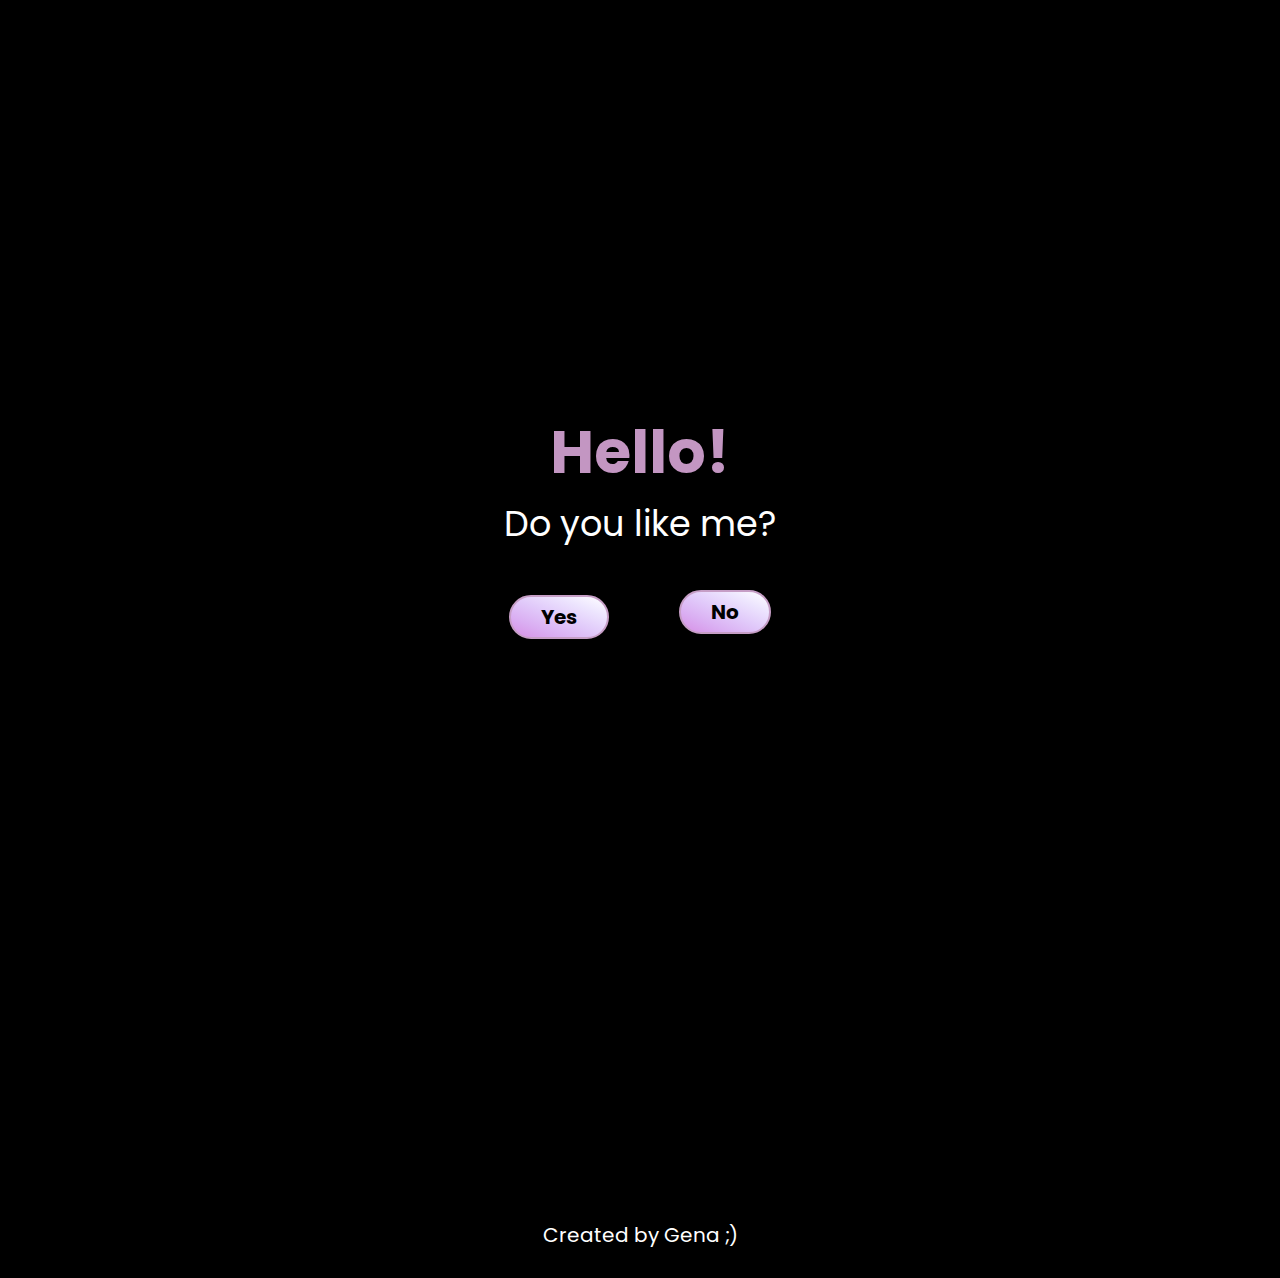
==== DoYou/index.html @ 38886cb4 "update" ====
<!DOCTYPE html>
<html lang="en">
<head>
		<meta name="viewport" content="width=device-width, initial-scale=1.0">
	<link rel="stylesheet" href="proposal.css">
				<meta charset="UTF-8">
				<title>Do you like me?</title>
</head>
<body>
				<div class="g1">
						<div class="group1">
  				<button id="btt1">NO</button>
					<button id="btt2">NO</button>
 		  		<button id="btt3">NO</button>
					<button id="btt4">NO</button>
					<button id="btt5">NO</button>
					<button id="btt6">NO</button>
					<button id="btt7">NO</button>
					<button id="btt8">NO</button>
					<button id="btt9">NO</button>
					<button id="btt10">NO</button>
					<button id="btt11">NO</button>
					<button id="btt12">NO</button>

				</div>
							<div class="images1">
				<img class="sadcat" id="sadcat" src="sadcat.jpeg" alt="">
		<img class="crying" id="crying" src="sad-guy-crying-guy.gif" alt="">

	<img class="sadboi" id="sadboi" src="sadboi.jpeg" alt="">
	<img id="sadsad" src="sadsad.jpeg" alt="">
	</div
					</div>

				<div class="ask">

												<p> <span class="crush">Hello!</span> <br>
																Do you like me?</p>
								<div class="btn">
<a href="yes.html"><button id="btn1">Yes</button>		</a>			    <button id="btn2">No</button>
								</div>
<img id="hands" src="image/hands.png" alt="">
				</div>

				<div class="g1">
				<div class="images2">
								<div class="group1">
  					<button id="bbtt1">NO</button>
					<button id="bbtt2">NO</button>
 		  		<button id="bbtt3">NO</button>
					<button id="bbtt4">NO</button>
					<button id="bbtt5">NO</button>
					<button id="bbtt6">NO</button>
					<button id="bbtt7">NO</button>
					<button id="bbtt8">NO</button>
					<button id="bbtt9">NO</button>
					<button id="bbtt10">NO</button>
					<button id="bbtt11">NO</button>
					<button id="bbtt12">NO</button>
				</div>

								<div class="images1">

	<img class="sadman" id="sadman" src="sadman.jpeg" alt="">

	<img class="hahahuhu" id="hahahuhu" src="sad-man-tik-tok-meme.gif" alt="">

	<img id="hang" src="hang.jpeg" alt="">

	<img id="frog" src="frog.jpeg" alt="">

	</div>
				</div>

				<div class="fff">
								<p>Created by Gena ;)</p>
				</div>

				<script src="proposalv2.js"></script>
</body>
</html>
---- DoYou/proposal.css ----
@import url('https://fonts.googleapis.com/css2?family=Pacifico&family=Poppins:ital,wght@0,100;0,200;0,300;0,400;0,500;0,600;0,700;0,800;0,900;1,100;1,200;1,300;1,400;1,500;1,600;1,700;1,800&display=swap');

body{
				background-color: black;
				font-family: Poppins;
}


.g1{
				display: flex;
				justify-content: center;
				align-items: center;
				flex-direction: column;
				position: relative;
}


.group1{
				display: grid;
				grid-template-columns: 1fr 1fr 1fr ;
				gap:2em;
				margin-left: 1em;
				margin-right: 1em;
				z-index: 55;
			margin-top: 2em;
			opacity:;
}

.group1 button{
				padding-left: 30px;
				padding-right: 30px;
				padding-top: 5px ;
				padding-bottom:5px ;
				font-weight: bold;
				font-family: Poppins;
	    z-index: 4444;
      border-radius: 25px;
	    border: 2px solid #C69EC6;
        background-image: linear-gradient(to right top, #d78fe5, #daaef2, #e1cafa, #ede5fe, #ffffff);
      font-size: 20px;
}
.group1 button:hover{
				background: #DB7093;
				border: 2px solid #C69EC6;

}

.ask{

				display: flex;
				justify-content: center;
				align-items: center;
				flex-direction: column;
				border-radius: 5px;
			  z-index: 5555555;
        font-size: 35px;
				padding-top: 1em;
				padding-bottom: 1em;
				text-align: center;
				margin-top: em;
        color: white;
			position: relative;

}

.btn{
				display: flex;
				justify-content:center;
				align-items: center;
				gap: 2em;
}

#btn1{
				padding-left: 30px;
				padding-right: 30px;
				padding-top: 5px ;
				padding-bottom:5px ;
        font-size: 20px;
				font-weight: bold;
        border-radius: 25px;
    background-image: linear-gradient(to right top, #d78fe5, #daaef2, #e1cafa, #ede5fe, #ffffff);
				font-family: Poppins;
				border: 2px solid #C69EC6;
}
#btn1:hover{
				background: #90EE90;
				border: 2px solid black;
}
#btn2:hover{
				background: #DB7093;
				border: 2px solid black;
}
#btn2{
				padding-left: 30px;
				padding-right: 30px;
        font-size: 20px;
				padding-top: 5px ;
				padding-bottom:5px ;
				font-weight: bold;
      background-image: linear-gradient(to right top, #d78fe5, #daaef2, #e1cafa, #ede5fe, #ffffff);
				font-family: Poppins;
        border-radius: 25px;
				border: 2px solid #C69EC6;


}

.crush{
				font-size: 60px;
				margin-bottom: 2em;
				font-weight: bold;
				color: #C396C2;
}
#hands{
				width: 100px;
				top: 20em;
				left: 20px;
        margin-top: 30px;
        margin-left: -150px;
				animation: bounce2 2s ease infinite;
				opacity: 0;

}
#sadman{
				transform: translateY(-2em);
				opacity: 0;
}
#hang{
		transform: translateY(-4em);
		opacity: 0;
}
#frog{
				transform: translateY(-4em);
				opacity: 0;
}

#hahahuhu{
				opacity: 0;
}

#sadcat{
				opacity: 0;
}
#sadboi{
				opacity: 0;
}

#crying{
				opacity: 0;
}
#sadsad{
				opacity: 0;
}


@keyframes bounce2 {
	0%, 20%, 50%, 80%, 100% {transform: translateY(0);}
	40% {transform: translateY(-20px);}
	60% {transform: translateY(-15px);}
}

/*BUTTONS OPACITY*/

#btt1{
				opacity: 0;
}
#btt2{
				opacity: 0;
}
#btt3{
				opacity: 0;
}
#btt4{
				opacity: 0;
}
#btt5{
				opacity: 0;
}
#btt6{
				opacity: 0;
}
#btt7{
				opacity: 0;
}
#btt8{
				opacity: 0;
}
#btt9{
				opacity: 0;
}
#btt10{
				opacity: 0;
}
#btt11{
				opacity: 0;
}
#btt12{
				opacity: 0;
}

       /*BUTTONS2 OPACITY*/
#bbtt1{
				opacity: 0;
}
#bbtt2{
				opacity: 0;
}
#bbtt3{
				opacity: 0;
}
#bbtt4{
				opacity: 0;
}
#bbtt5{
				opacity: 0;
}
#bbtt6{
				opacity: 0;
}
#bbtt7{
				opacity: 0;
}
#bbtt8{
				opacity: 0;
}
#bbtt9{
				opacity: 0;
}
#bbtt10{
				opacity: 0;
}
#bbtt11{
				opacity: 0;
}
#bbtt12{
				opacity: 0;
}

.fff{
display: flex;
				justify-content: center;
				align-items: center;
        font-size: 20px;
        color: white

}
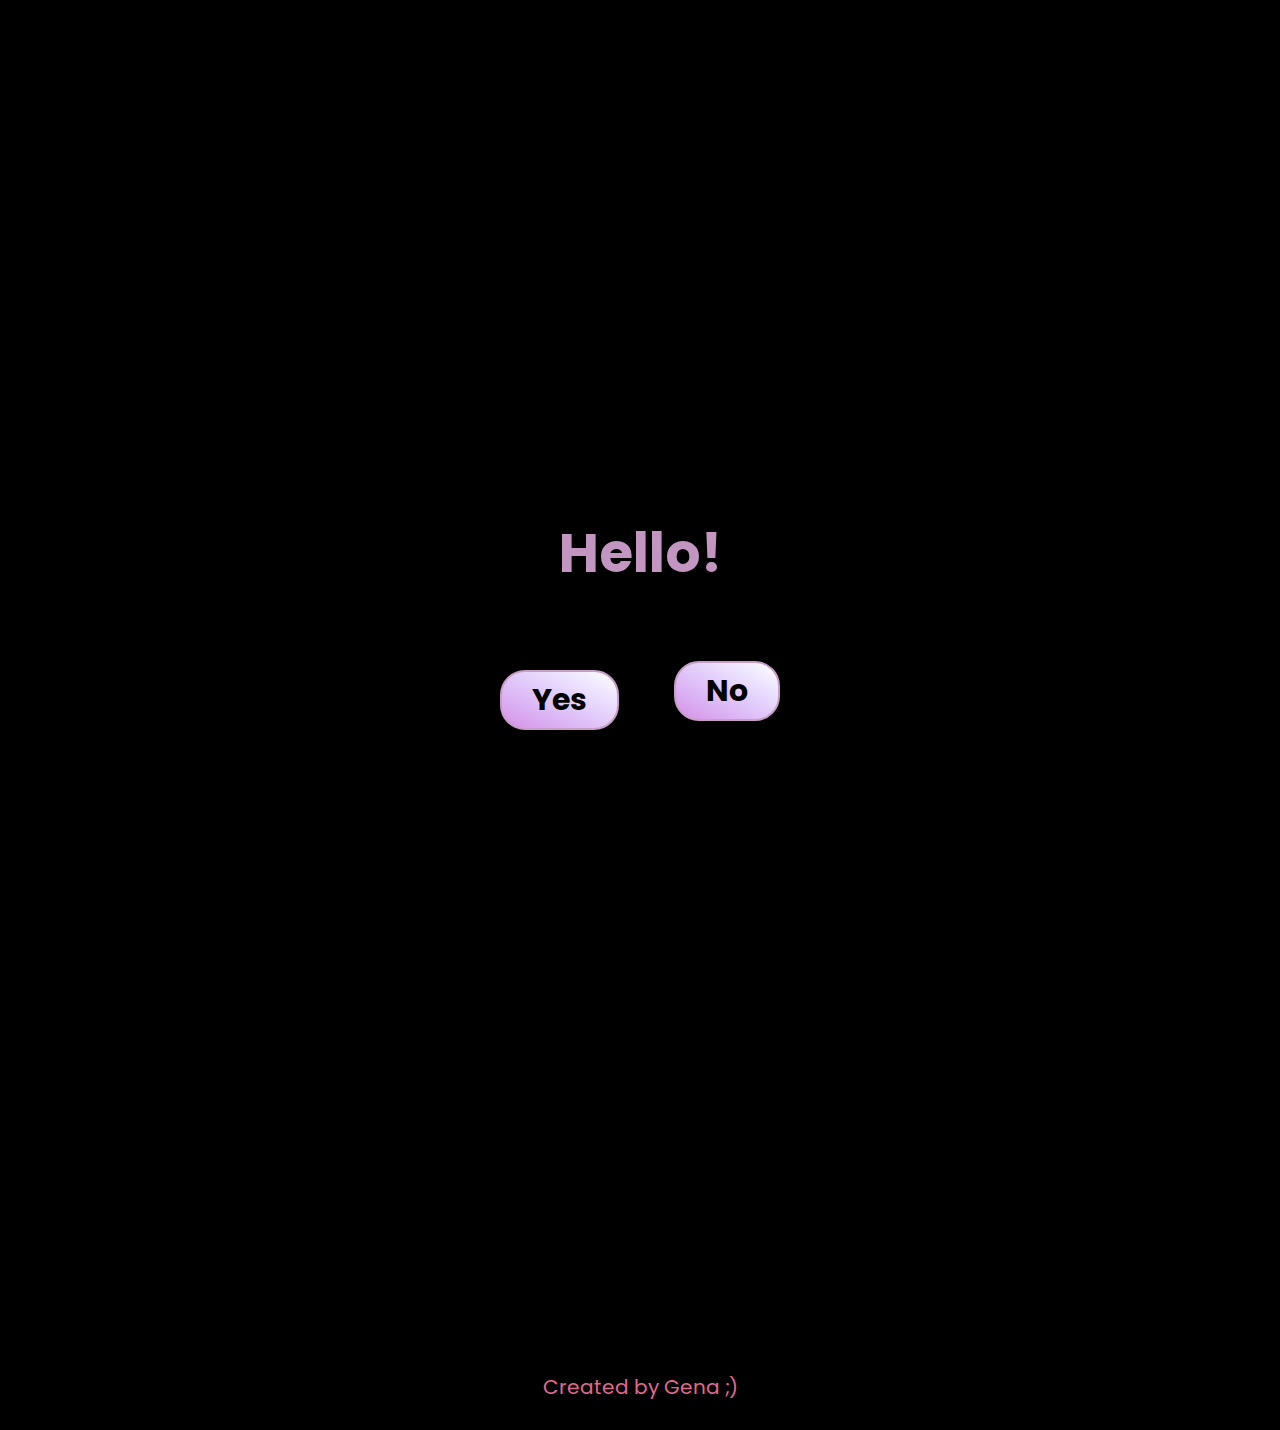
==== commit aeeccc83: "DoYou" ====
--- a/DoYou/index.html
+++ b/DoYou/index.html
@@ -35,7 +35,7 @@
 				<div class="ask">
 
 												<p> <span class="crush">Hello!</span> <br>
-																Do you like me?</p>
+																<span class="input"></span></p>
 								<div class="btn">
 <a href="yes.html"><button id="btn1">Yes</button>		</a>			    <button id="btn2">No</button>
 								</div>
@@ -45,7 +45,7 @@
 				<div class="g1">
 				<div class="images2">
 								<div class="group1">
-  					<button id="bbtt1">NO</button>
+  				<button id="bbtt1">NO</button>
 					<button id="bbtt2">NO</button>
  		  		<button id="bbtt3">NO</button>
 					<button id="bbtt4">NO</button>
@@ -58,24 +58,28 @@
 					<button id="bbtt11">NO</button>
 					<button id="bbtt12">NO</button>
 				</div>
-
-								<div class="images1">
-
-	<img class="sadman" id="sadman" src="sadman.jpeg" alt="">
-
-	<img class="hahahuhu" id="hahahuhu" src="sad-man-tik-tok-meme.gif" alt="">
-
-	<img id="hang" src="hang.jpeg" alt="">
-
-	<img id="frog" src="frog.jpeg" alt="">
-
-	</div>
 				</div>
 
 				<div class="fff">
 								<p>Created by Gena ;)</p>
 				</div>
 
+				<script type="text/javascript"> src="js/script.js"</script>
+
+			    <script src="https://cdn.jsdelivr.net/npm/typed.js@2.0.12"></script>
+			    <script>
+			      var typed = new Typed(".input", {
+			        strings: ["Do you like me?"],
+			        typeSpeed: 90,
+			        backSpeed: 90,
+			        loop:true
+			      });
+			    </script>
+
+			      </script>
+
 				<script src="proposalv2.js"></script>
+
+
 </body>
 </html>
--- a/DoYou/proposal.css
+++ b/DoYou/proposal.css
@@ -37,7 +37,7 @@
       border-radius: 25px;
 	    border: 2px solid #C69EC6;
         background-image: linear-gradient(to right top, #d78fe5, #daaef2, #e1cafa, #ede5fe, #ffffff);
-      font-size: 20px;
+      font-size: 30px;
 }
 .group1 button:hover{
 				background: #DB7093;
@@ -53,7 +53,7 @@
 				flex-direction: column;
 				border-radius: 5px;
 			  z-index: 5555555;
-        font-size: 35px;
+        font-size: 55px;
 				padding-top: 1em;
 				padding-bottom: 1em;
 				text-align: center;
@@ -67,7 +67,7 @@
 				display: flex;
 				justify-content:center;
 				align-items: center;
-				gap: 2em;
+				gap: 1em;
 }
 
 #btn1{
@@ -75,7 +75,7 @@
 				padding-right: 30px;
 				padding-top: 5px ;
 				padding-bottom:5px ;
-        font-size: 20px;
+        font-size: 30px;
 				font-weight: bold;
         border-radius: 25px;
     background-image: linear-gradient(to right top, #d78fe5, #daaef2, #e1cafa, #ede5fe, #ffffff);
@@ -93,7 +93,7 @@
 #btn2{
 				padding-left: 30px;
 				padding-right: 30px;
-        font-size: 20px;
+        font-size: 30px;
 				padding-top: 5px ;
 				padding-bottom:5px ;
 				font-weight: bold;
@@ -106,7 +106,7 @@
 }
 
 .crush{
-				font-size: 60px;
+				font-size: 55px;
 				margin-bottom: 2em;
 				font-weight: bold;
 				color: #C396C2;
@@ -241,6 +241,6 @@
 				justify-content: center;
 				align-items: center;
         font-size: 20px;
-        color: white
-
-}
+        color: #E16A8C;
+
+}
